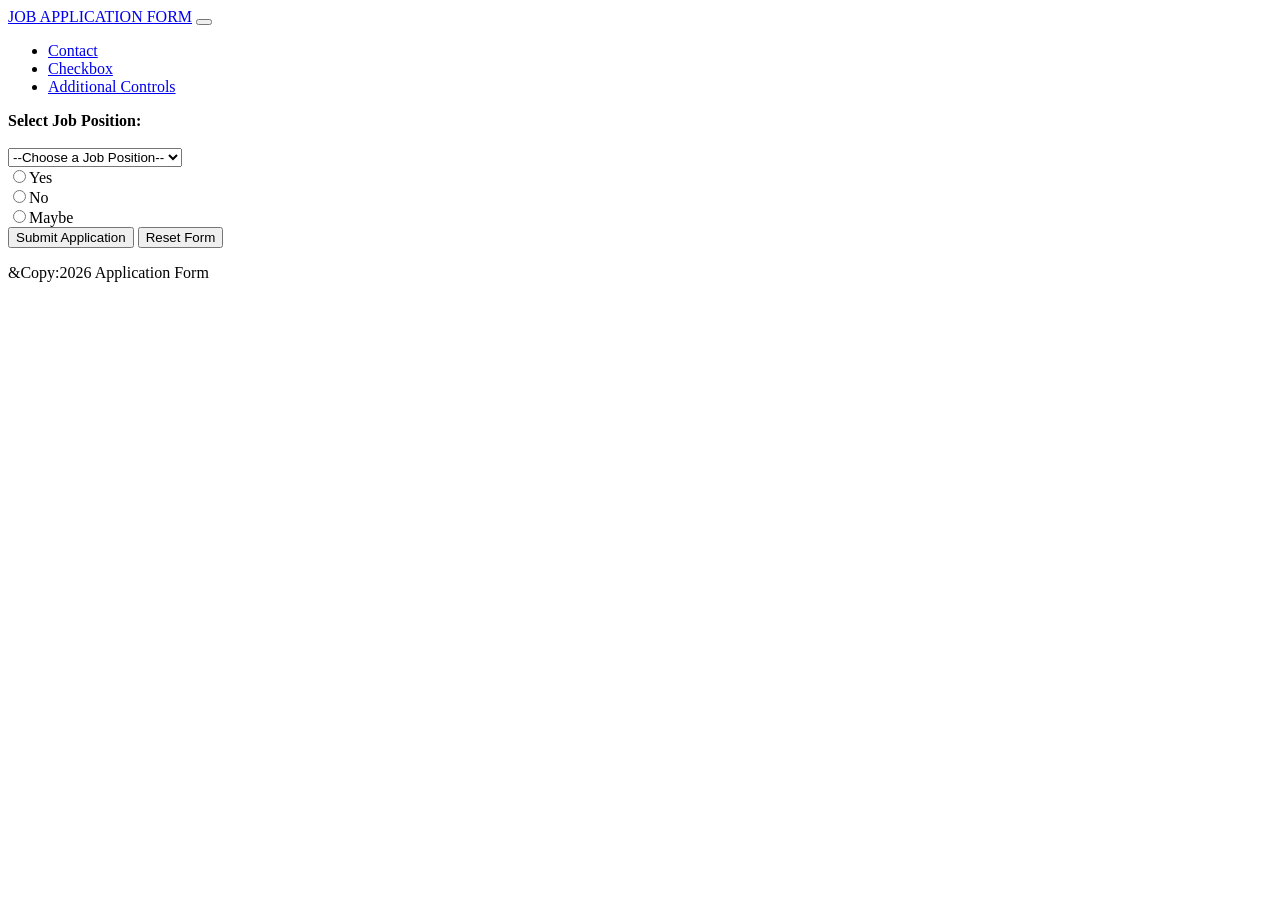
==== additional controls.html @ c6db2887 "Update additional controls.html" ====
<!DOCTYPE html>
<html lang="en">
  <head>
    <title>Additional Controls</title>
    <meta charset="UTF-8">
    <meta name="viewpoint" content="width=device-width, intital-scale=1.0">
  </head>
	
  <body>
     <nav class="navbar navbar-expand-lg navbar-dark bg-dark"> 

        <div class="container"> 

            <a class="navbar-brand" href="index.html">JOB APPLICATION FORM</a> 

            <button class="navbar-toggler" type="button" data-bs-toggle="collapse" data-bs-target="#navbarNav"> 

                <span class="navbar-toggler-icon"></span> 

            </button> 

            <div class="collapse navbar-collapse" id="navbarNav"> 

                <ul class="navbar-nav"> 

                    <li class="nav-item"> 

                        <a class="nav-link" href="contact.html">Contact</a> 

                    </li> 

                    <li class="nav-item"> 

                        <a class="nav-link" href="checkbox.html">Checkbox</a> 

                    </li> 

                    <li class="nav-item"> 

                        <a class="nav-link" href="additional controls.html">Additional Controls</a> 

                    </li> 

                </ul> 

            </div> 

        </div> 

    </nav> 
    

	  <main>
		  <form>
			  <!--Type of position-->
			  <label for="job position"><strong>Select Job Position:</strong></label><br><br>
			  <select name="job position">
  				<option value="">--Choose a Job Position--</option>
  				<option value="account_executive">Account Executive</option>
  				<option value="business_development">Business Development</option>
  				<option value="inside_sales">Inside Sales</option>
				<option value="sales_manager">Sales Manager</option>
				<option value="vp_sales">VP Sales</option>
				</select>
				<br>
			  
			  <!-- Willingness to Relocate -->
			  <label>
				<input type="radio" name="yes">Yes</label>
			  <br>

			<label>
				<input type="radio" name="no">No</label>
			  <br>

			<label>
				<input type="radio" name="maybe">Maybe</label>
			  <br>

			  <!-- Submit and Reset Buttons -->
			<input type="submit" value="Submit Application">
			<input type="reset" value="Reset Form">	  
		  </form>
	  </main>
	  <footer>
			<div class="container">
        	<p class="text-white text-center bg-success p-3">&Copy:2026 Application Form</p>
        	</div>
		</footer>

    

    
  </body>
  
  
</html>
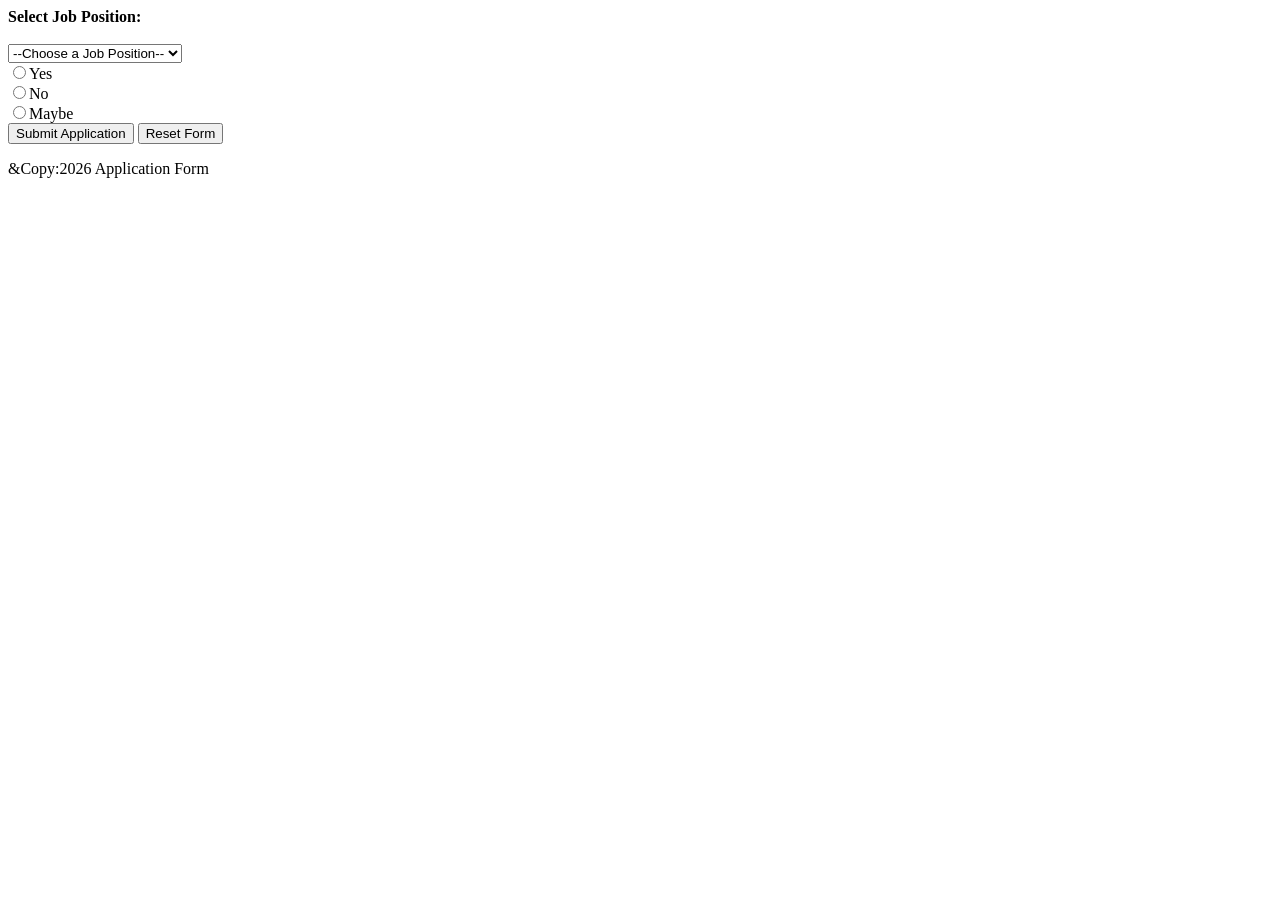
==== commit 93831a4a: "Update additional controls.html" ====
--- a/additional controls.html
+++ b/additional controls.html
@@ -7,50 +7,6 @@
   </head>
 	
   <body>
-     <nav class="navbar navbar-expand-lg navbar-dark bg-dark"> 
-
-        <div class="container"> 
-
-            <a class="navbar-brand" href="index.html">JOB APPLICATION FORM</a> 
-
-            <button class="navbar-toggler" type="button" data-bs-toggle="collapse" data-bs-target="#navbarNav"> 
-
-                <span class="navbar-toggler-icon"></span> 
-
-            </button> 
-
-            <div class="collapse navbar-collapse" id="navbarNav"> 
-
-                <ul class="navbar-nav"> 
-
-                    <li class="nav-item"> 
-
-                        <a class="nav-link" href="contact.html">Contact</a> 
-
-                    </li> 
-
-                    <li class="nav-item"> 
-
-                        <a class="nav-link" href="checkbox.html">Checkbox</a> 
-
-                    </li> 
-
-                    <li class="nav-item"> 
-
-                        <a class="nav-link" href="additional controls.html">Additional Controls</a> 
-
-                    </li> 
-
-                </ul> 
-
-            </div> 
-
-        </div> 
-
-    </nav> 
-    
-
-	  <main>
 		  <form>
 			  <!--Type of position-->
 			  <label for="job position"><strong>Select Job Position:</strong></label><br><br>
@@ -81,7 +37,7 @@
 			<input type="submit" value="Submit Application">
 			<input type="reset" value="Reset Form">	  
 		  </form>
-	  </main>
+	  
 	  <footer>
 			<div class="container">
         	<p class="text-white text-center bg-success p-3">&Copy:2026 Application Form</p>
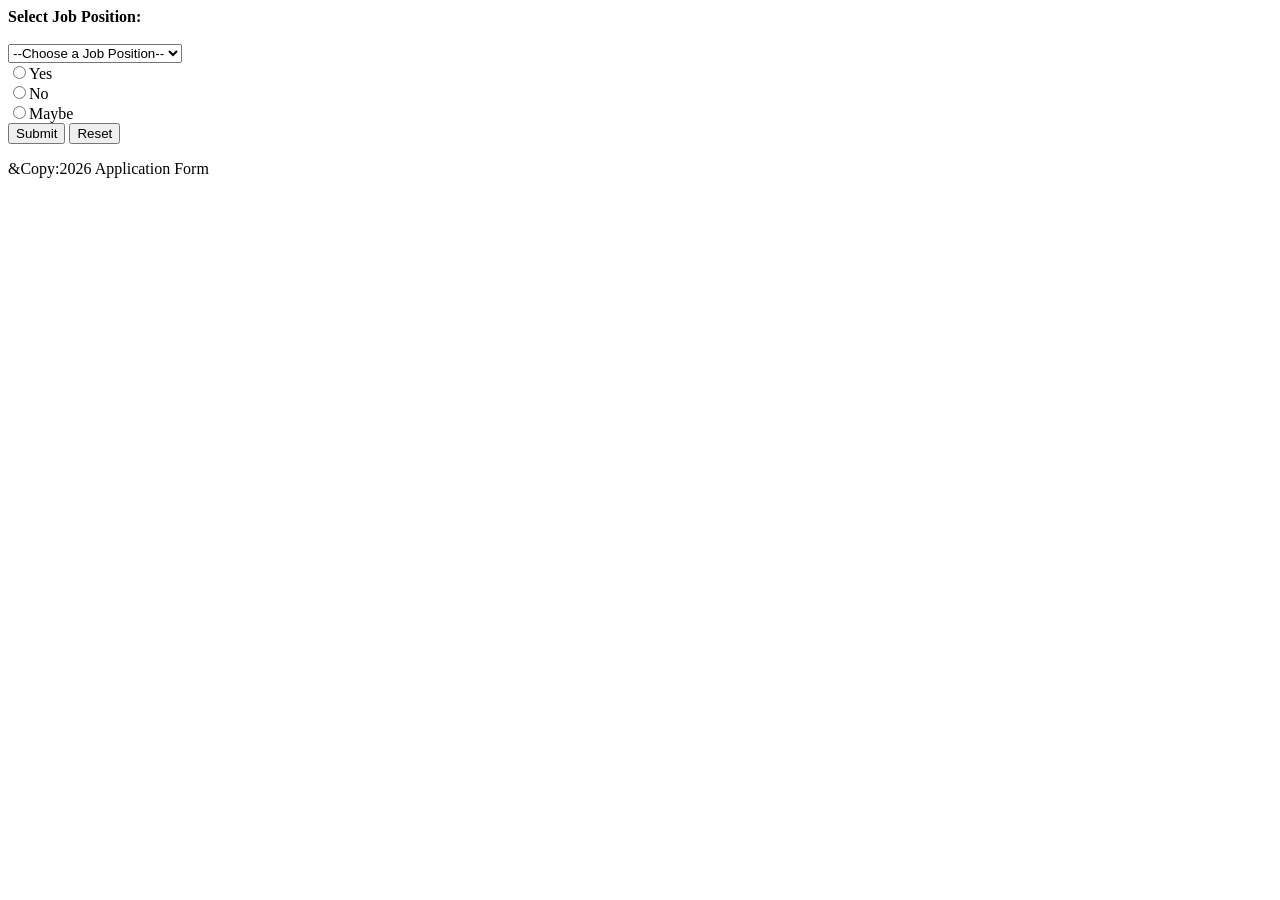
==== commit 46b4115c: "Update additional controls.html" ====
--- a/additional controls.html
+++ b/additional controls.html
@@ -34,8 +34,8 @@
 			  <br>
 
 			  <!-- Submit and Reset Buttons -->
-			<input type="submit" value="Submit Application">
-			<input type="reset" value="Reset Form">	  
+			<input type="submit" value="Submit">
+			<input type="reset" value="Reset">	  
 		  </form>
 	  
 	  <footer>
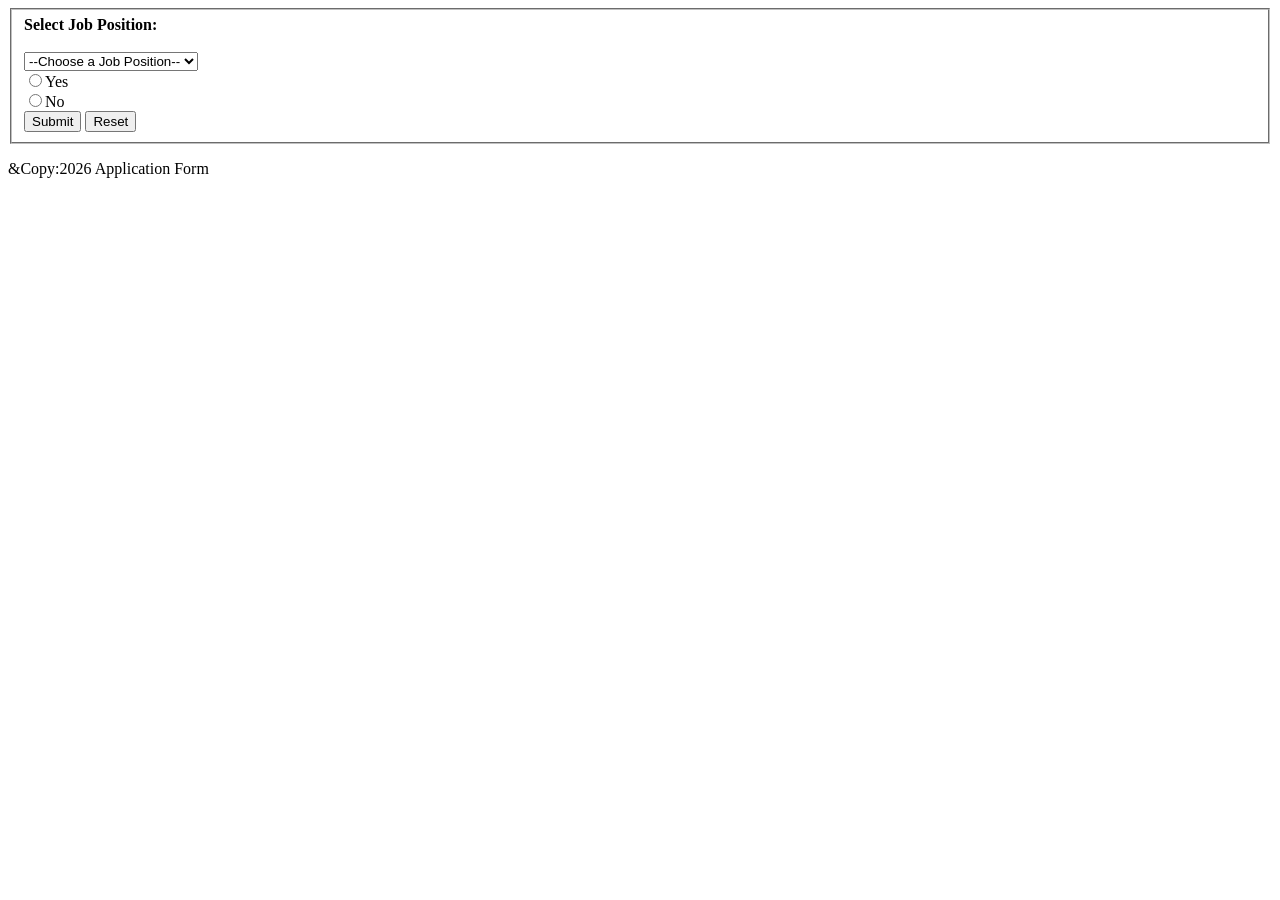
==== commit 24aa5d52: "Update additional controls.html" ====
--- a/additional controls.html
+++ b/additional controls.html
@@ -4,10 +4,12 @@
     <title>Additional Controls</title>
     <meta charset="UTF-8">
     <meta name="viewpoint" content="width=device-width, intital-scale=1.0">
+	  
   </head>
 	
   <body>
 		  <form>
+			  <fieldset>
 			  <!--Type of position-->
 			  <label for="job position"><strong>Select Job Position:</strong></label><br><br>
 			  <select name="job position">
@@ -29,13 +31,10 @@
 				<input type="radio" name="no">No</label>
 			  <br>
 
-			<label>
-				<input type="radio" name="maybe">Maybe</label>
-			  <br>
-
 			  <!-- Submit and Reset Buttons -->
 			<input type="submit" value="Submit">
-			<input type="reset" value="Reset">	  
+			<input type="reset" value="Reset">	
+			  </fieldset>  
 		  </form>
 	  
 	  <footer>
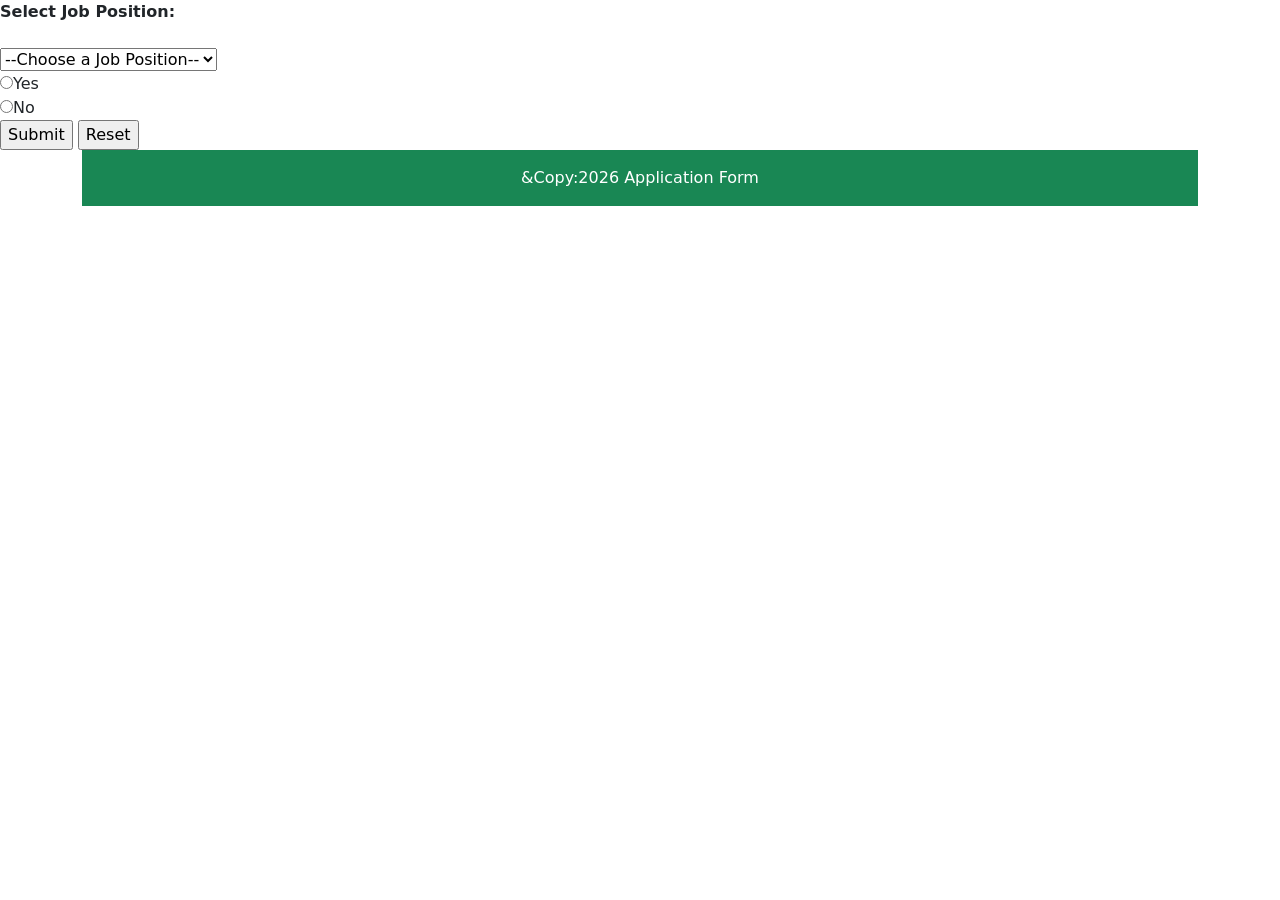
==== commit 0bd9dbd6: "Update additional controls.html" ====
--- a/additional controls.html
+++ b/additional controls.html
@@ -4,7 +4,8 @@
     <title>Additional Controls</title>
     <meta charset="UTF-8">
     <meta name="viewpoint" content="width=device-width, intital-scale=1.0">
-	  
+	  <!--Bootstrap link-->
+	 <link href="https://cdn.jsdelivr.net/npm/bootstrap@5.3.3/dist/css/bootstrap.min.css" rel="stylesheet">
   </head>
 	
   <body>
@@ -14,11 +15,11 @@
 			  <label for="job position"><strong>Select Job Position:</strong></label><br><br>
 			  <select name="job position">
   				<option value="">--Choose a Job Position--</option>
-  				<option value="account_executive">Account Executive</option>
-  				<option value="business_development">Business Development</option>
-  				<option value="inside_sales">Inside Sales</option>
-				<option value="sales_manager">Sales Manager</option>
-				<option value="vp_sales">VP Sales</option>
+  				<option value="part_time">Part Time</option>
+  				<option value="full_time">Full Time</option>
+  				<option value="contract">contract</option>
+				<option value="internship">Internship</option>
+				
 				</select>
 				<br>
 			  
